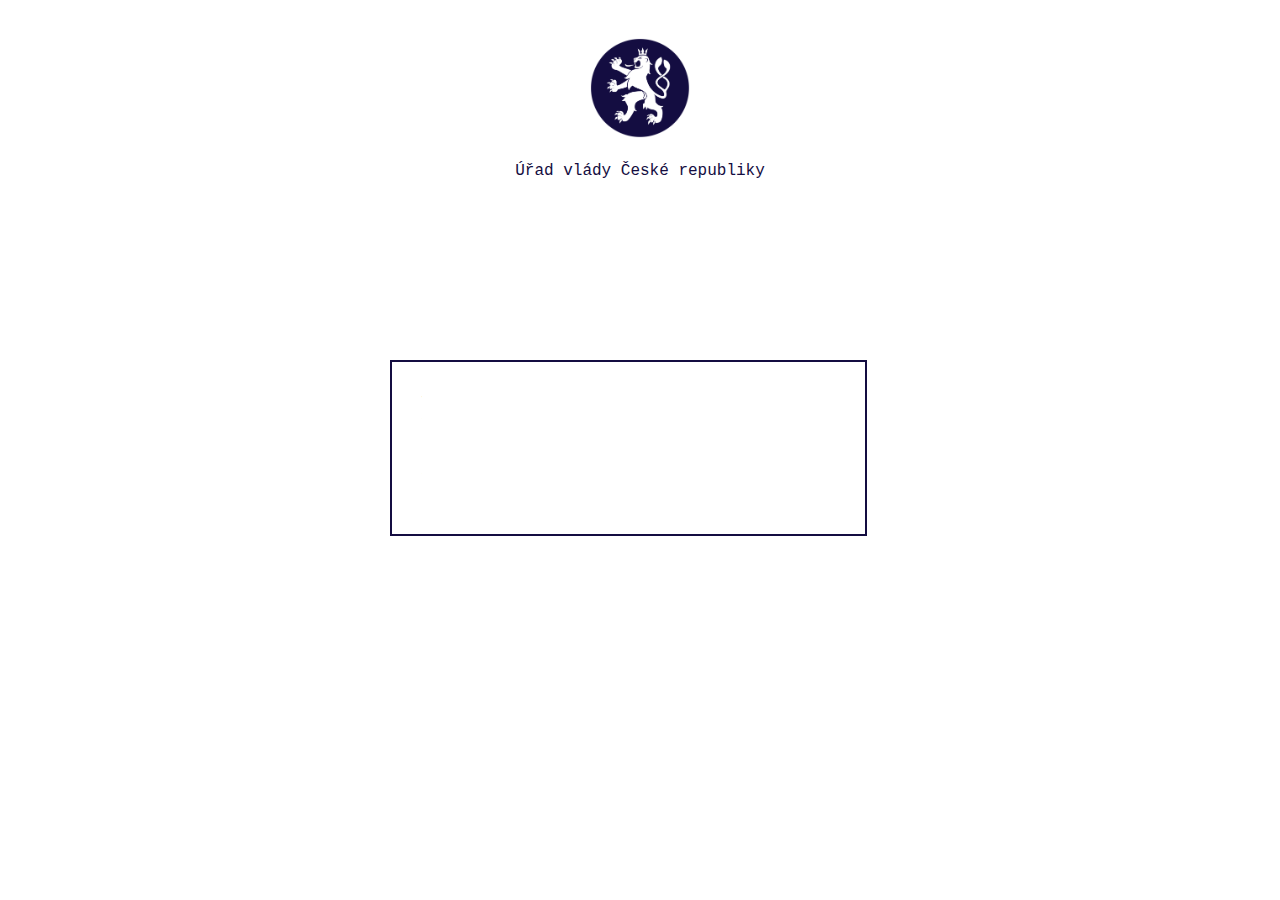
==== index.html @ 6ea396cc "Rename to index.html" ====
<!DOCTYPE html>

<html class=" js flexbox canvas canvastext webgl no-touch geolocation postmessage websqldatabase indexeddb hashchange history draganddrop websockets rgba hsla multiplebgs backgroundsize borderimage borderradius boxshadow textshadow opacity cssanimations csscolumns cssgradients cssreflections csstransforms csstransforms3d csstransitions fontface generatedcontent video audio localstorage sessionstorage webworkers no-applicationcache svg inlinesvg smil svgclippaths" lang="" style=""><head><meta http-equiv="Content-Type" content="text/html; charset=UTF-8">
    
    <meta http-equiv="X-UA-Compatible" content="IE=edge,chrome=1">
    <title>Trenažer očkování v ČR</title>

    <meta name="author" content="Fabian Burghardt, Vinzenz Aubry, Franz Becker">
    <meta name="publisher" content="Vinzenz Aubry, Fabian Burghardt">
    <meta name="copyright" content="Vinzenz Aubry, Fabian Burghardt">
    <meta name="description" content="Berghaintrainer. An interactive video training for getting into nightclubs.">
    <meta name="keywords" content="berghain, berghaintrainer, berlin, club, sven, video, training">

    <meta name="twitter:card" content="Berghaintrainer">
    <meta name="twitter:title" content="Berghaintrainer">
    <meta name="twitter:description" content="Berghaintrainer. An interactive video training for getting into nightclubs.">
    <meta name="twitter:creator" content="Fabian Burghardt, Vinzenz Aubry, Franz Becker">
    <meta name="twitter:image" content="https://www.berghaintrainer.com/img/thumbnail.png&lt;">

    <meta property="og:title" content="Berghaintrainer">
    <meta property="og:url" content="https://www.berghaintrainer.com/img/thumbnail.png">
    <meta property="og:image" content="https://www.berghaintrainer.com/img/thumbnail.png">

    <meta http-equiv="content-language" content="en">
    <meta name="viewport" content="user-scalable=no, initial-scale=1, maximum-scale=1">
    <link rel="icon" type="image/x-icon" href="https://berghaintrainer.com/favicon.ico">

<script src="js/osd.js"></script>
<script src="js/f.txt"></script>
<script src="js/f(1).txt" id="google_shimpl"></script>
<script type="text/javascript" async="" src="js/analytics.js"></script>
<script data-ad-client="ca-pub-1758545721344943" async="" src="js/f(2).txt" data-checked-head="true"></script>

    <!-- Analytics -->
    <!-- Global site tag (gtag.js) - Google Analytics -->
<!--     
    <script async="" src="./Berghaintrainer_files/js"></script>
    <script>
        window.dataLayer = window.dataLayer || [];
        function gtag() { dataLayer.push(arguments); }
        gtag('js', new Date());

        gtag('config', 'UA-77876031-1', { 'anonymize_ip': true });
    </script>
-->

    <script>
      function setCookie(name,value,days) {
    var expires = "";
    if (days) {
        var date = new Date();
        date.setTime(date.getTime() + (days*24*60*60*1000));
        expires = "; expires=" + date.toUTCString();
    }
    document.cookie = name + "=" + (value || "")  + expires + "; path=/";
  }
    function getCookie(name) {
        var nameEQ = name + "=";
        var ca = document.cookie.split(';');
        for(var i=0;i < ca.length;i++) {
            var c = ca[i];
            while (c.charAt(0)==' ') c = c.substring(1,c.length);
            if (c.indexOf(nameEQ) == 0) return c.substring(nameEQ.length,c.length);
        }
        return null;
    }

    var c = getCookie("hasPlayed");
    console.log(c)

    if(c == "true"){
      window.location = "https://berghaintrainer.com/donate.html";
    }else{
      setCookie("hasPlayed", true, 1);
    }

    </script>

    <link rel="stylesheet" href="css/normalize.min.css">
    <link rel="stylesheet" href="css/main.css">
    <link rel="stylesheet" href="css/pace.css">

    <script src="js/modernizr-2.8.3.min.js"></script>
<meta http-equiv="origin-trial" content="[base64]"><link rel="preload" href="./Berghaintrainer_files/f(3).txt" as="script"><script type="text/javascript" src="./Berghaintrainer_files/f(3).txt"></script><link rel="preload" href="./Berghaintrainer_files/f(4).txt" as="script"><script type="text/javascript" src="./Berghaintrainer_files/f(4).txt"></script></head>

<body class="pace-done">
    
<div class="pace  pace-inactive"><div class="pace-progress" data-progress-text="100%" data-progress="99" style="transform: translate3d(100%, 0px, 0px);">
  <div class="pace-progress-inner"></div>
</div>

<div class="pace-activity"></div></div>
    <script src="js/pace.min.js"></script>

    <div id="notchrome" style="display: none;">
        <img src="img/logo.png" class="logo">
        <div class="logotext">Úřad vlády České republiky</div>

        <span>Omlouváme se, Trenažer očkování vyžaduje prohlížeč Google Chrome.</span>
    </div>
    <div id="nomedia" style="display: none;">
        <img src="img/logo.png" class="logo">
        <div class="logotext">Úřad vlády České republiky</div>

        <span>Omlouváme se, ale Trenažer očkování potřebuje analyzovat vaši tvář a hlas. Z tohoto důvodu je potřebný přístup k vaší kameře a mikrofonu.
            <strong>Prosím, povolte přístup</strong> kliknutí na ikonu zámku v panelu URL adresy.
            <a id="reloader" style="float:none;">Poté klikněte na aktualizaci stránky a načtěte stránku znovu.</a> Děkujeme.</span>
    </div>

    <div id="noAutoplay" style="display: none;">
        <img src="img/logo.png" class="logo">
        <div class="logotext">Úřad vlády České republiky</div>
        
        <span>Jste připraveni zkusit očkování?</span>
        <div class="readyButton" onclick="createAudio()"><p>ANO</p></div>
    </div>

    <div id="notdesktop" style="display: none;">
        <img src="img/logo.png" class="logo">
        <div class="logotext">Úřad vlády České republiky</div>

        <p>Omlouváme se, Trenažer očkování nepodporuje mobilní zařízení. Co třeba odeslat
            <a href="mailto:my@email.address?subject=Trenazer-ockovani&amp;body=Are%20you%20ready%20for%20Sven?%0ahttps://www.berghaintrainer.com">e‑mail</a>
            jako připomínku?</p>
    </div>

    <audio src="videos/sound.mp3" loop="" id="soundbg"></audio>

    <audio src="videos/soundintro.mp3" id="introsound"></audio>
    <div id="container_all">
        <div id="cam_container" class="container_small">
            <video id="videoel" width="300" height="225" preload="auto" loop="">
            </video>
            <canvas id="cam_overlay" width="300" height="225"></canvas>
        </div>
        <div id="emotion_chart" style="display: none;">
            <span class="factors">známosti bohatsví loajalita AB-faktor</span>
        </div>

        <div id="waveform" style="display: block;">
        </div>
        
        <div id="intro">
            <img src="img/logo.png" class="logo">
            <div class="logotext">Úřad vlády České republiky</div>

            <div class="box">
                <span>
                    <a class="h1 go">Vítejte v Trenažeru očkování.
                        <span>&nbsp;</span>
                    </a>
                    <br>
                    <a class="h2 go">Trenažer potřebuje přístup k vaší webkameře
                        <span>&nbsp;</span>
                    </a>
                    <br>
                    <a class="h3 go">a mikrofonu pro analýzu řeči vašeho těla.
                        <span>&nbsp;</span>
                    </a>
                    <br>
                    <a class="h4 go">Zvyšte hlasitost zvuku a
                        <strong>řekněte OUKEJ</strong>
                        <span>&nbsp;</span>
                    </a>
                    <br>
                    <a class="h5 go">pro zahájení vašeho tréninku.
                        <span>&nbsp;</span>
                    </a>
                    <span>
            </span></span></div>
        </div>
        <div class="videosection">
            <h3 id="subtitle"></h3>
            <video id="introvideo">
                <source src="videos/intro.mp4" type="video/mp4">
            </video>
            <div id="videoloader" style="display: none;">
                <img class="logo2 loader" src="img/logo.png">
            </div>
            <video id="main1" style="display: none;">
                <source type="video/mp4" src="videos/question1-1.mp4">
            </video>
            <video id="main2" style="display: none;">
                <source type="video/mp4" src="videos/question2-1.mp4">
            </video>
            <video id="main3" style="display: none;">
                <source type="video/mp4" src="videos/question3-1.mp4">
            </video>
            <video id="main4" style="display: none;">
                <source type="video/mp4" src="videos/question4-1.mp4">
            </video>
        </div>
        <img src="img/speak.png" class="speakCircle" style="display: none;">
        <div id="end" style="display: none;">
            <span>
                <div id="getin"></div>
                <br>
                <span class="resulz"></span>
                <br>
                <br>
                <br>
                <br>
                <br>Sdílejte vaše výsledky:
                <br>
                <br>
                <img src="img/twitter.png" class="sharer button tweetz" data-sharer="twitter" data-hashtags="cekamnavakcinu" data-url="https://ockovacka.cz">
                <img src="img/facebook.png" class="sharer button" data-sharer="facebook" data-url="https://ockovacka.com">
                <br>
                <br>
                <a href="http://sansho.studio/" style="text-decoration: none; color: yellow"></a>
            </span>

        </div>
        <div id="norecognition" style="display: none;">
            <div class="alertbox">
                <p>Hlas nebyl rozpoznán. Zkuste prosím znovy načíst stránku.</p>
                <button id="refreshButton">Načíst znovu</button>
            </div>
        </div>
        <div id="nomicallowed" style="display: none;">
            <div class="alertbox">
                <p>Prosím povolte přístup k vašemu mikrofonu. Potřebujeme jej k analýze vašeho hlasu.</p>
                <button id="refreshButton">Načíst znovu</button>
            </div>
        </div>
        <div class="recognitionwrapper">
            <!-- Recognition Language Selection, Debug Info and Text result. -->
            <select id="select_language" onchange="updateCountry()"></select>
            <select id="select_dialect"></select>
            <div id="info">
                <p id="info_start">Klikněte na ikonu mikrofonu a začněte mluvit.</p>
                <p id="info_speak_now">Mluvte.</p>
                <p id="info_no_speech">Hlas nebyl rozpoznán. Možná budete muset
                    <a href="https://support.google.com/chrome/bin/answer.py?hl=en&amp;answer=1407892">
                        změnit nastavení mikrofonu</a>.</p>
                <p id="info_no_microphone" style="display:none">
                    Mikrofon nebyl detekován. Ujistěte se, že máte zapojený mikrofon a že jeho
                    <a href="https://support.google.com/chrome/bin/answer.py?hl=en&amp;answer=1407892">
                        nastavení</a> je správné.</p>
                <p id="info_allow">Klikněte nahoře na tlačítko "Povolit" pro aktivaci mikrofonu.</p>
                <p id="info_denied">Povolení k použití mikrofonu bylo odmítnuto.</p>
                <p id="info_blocked">Povolení k použití mikrofonu je zablokováno. Pro změnu jděte na adresu chrome://settings/contentExceptions#media-stream</p>
                <p id="info_upgrade">Web Speech API není tímto prohlížečem podporováno. Upgradujte prosím na
                    <a href="https://www.google.com/chrome">Chrome</a>
                    ve verzi 25 nebo vyšší.</p>
            </div>
            <div id="results">
                <span id="final_span" class="final"></span>
                <span id="interim_span" class="interim"></span>
                <p>
            </p></div>
            <!--container all div close -->
        </div>

        <div id="redFlash" style="display: none;"></div>

        <script src="js/jquery.min.js"></script>
        <script>window.jQuery || document.write('<script src="js/vendor/jquery-1.11.2.min.js"><\/script>')</script>
        <script src="js/sharer.min.js"></script>
        <!--Speach Recognition-->
        <script src="js/annyang.min.js"></script>
        <!--Face tracking -->
        <script src="js/utils.js"></script>
        <script src="js/clmtrackr.min.js"></script>
        <script src="js/model_pca_20_svm_emotionDetection.js"></script>
        <!--Speech & emotion evaluation -->
        <script src="js/Stats.js"></script>
        <script src="js/d3.min.js"></script>
        <script src="js/emotion_classifier.js"></script>
        <script src="js/emotionmodel.js"></script>

        <!-- main wavesurfer.js lib -->
        <script src="js/wavesurfer.min.js"></script>
        <!-- wavesurfer.js microphone -->
        <script src="js/wavesurfer.microphone.min.js"></script>

        <!-- wavesurfer.js microphone -->
        <script src="js/logsKopie.js"></script>
        


</div>

<ins class="adsbygoogle adsbygoogle-noablate" data-adsbygoogle-status="done" style="display: none !important;"><ins id="aswift_0_expand" style="display:inline-table;border:none;height:0px;margin:0;padding:0;position:relative;visibility:visible;width:0px;background-color:transparent;" tabindex="0" title="Advertisement" aria-label="Advertisement"><ins id="aswift_0_anchor" style="display:block;border:none;height:0px;margin:0;padding:0;position:relative;visibility:visible;width:0px;background-color:transparent;"><iframe id="aswift_0" name="aswift_0" style="left:0;position:absolute;top:0;border:0;width:undefinedpx;height:undefinedpx;" sandbox="allow-forms allow-popups allow-popups-to-escape-sandbox allow-same-origin allow-scripts allow-top-navigation-by-user-activation" frameborder="0" src="./Berghaintrainer_files/ads.html" marginwidth="0" marginheight="0" vspace="0" hspace="0" allowtransparency="true" scrolling="no" allowfullscreen="true" data-google-container-id="a!0" data-load-complete="true"></iframe></ins></ins></ins><iframe id="google_osd_static_frame_563300173250" name="google_osd_static_frame" style="display: none; width: 0px; height: 0px;" src="./Berghaintrainer_files/saved_resource.html"></iframe><canvas width="11px" height="781px" id="renderCanvas" style="display:none;"></canvas></body><iframe id="google_esf" name="google_esf" src="./Berghaintrainer_files/zrt_lookup.html" data-ad-client="ca-pub-1758545721344943" style="display: none;"></iframe>

</html>
---- css/main.css ----
body > :not(.pace),body:before,body:after {
  -webkit-transition:opacity .4s ease-in-out;
  -moz-transition:opacity .4s ease-in-out;
  -o-transition:opacity .4s ease-in-out;
  -ms-transition:opacity .4s ease-in-out;
  transition:opacity .4s ease-in-out
}
body:not(.pace-done) > :not(.pace),body:not(.pace-done):before,body:not(.pace-done):after {
  opacity:0
}
/*! HTML5 Boilerplate v5.0 | MIT License | http://h5bp.com/ */
* {text-decoration: none; padding:0; margin:0; -webkit-user-select: none;outline: none}
html {
    color: #140d41;
    background-color: #140d41;
    font-size: 1em;
    line-height: 1.4;
    font-family: 'Courier';
    outline: none
    -webkit-user-select: none;
}

::-moz-selection {
    background: #b3d4fc;
    text-shadow: none;
}

::selection {
    background: #b3d4fc;
    text-shadow: none;
}

#sansho{
    color: #140d41;
    z-index: 999999999999;
    position: absolute;
    bottom: 20px;
    left: 25px;
    cursor: pointer;
    font-size: 0.7em;
    text-decoration: none;
}

#waveform{
  width: 300px;
  top: -30px;
  right: 30px;
  position: absolute;
  z-index: 30;
}

#curated{
  display: flex;
  position: absolute;
  justify-content: center;
  left: 0px;
  width: 100%;
  bottom: 15px;
}

.curated1{
  color: white;
}
.twentypx{
  margin-right: 40px;
  color: white;
}
.curated1{
    border-bottom:2px solid transparent;
}
.curated1:hover{
  border-bottom:2px solid white;
}

hr {
    display: block;
    height: 1px;
    border: 0;
    border-top: 1px solid #ccc;
    margin: 1em 0;
    padding: 0;
}

wave{
  border-right-style: none!important;
}

#reloader{
  text-decoration: underline;
  cursor: pointer;
  display: inline-block;
}

audio,
canvas,
iframe,
img {
    vertical-align: middle;
}

fieldset {
    border: 0;
    margin: 0;
    padding: 0;
}

textarea {
    resize: vertical;
}

.browserupgrade {
    margin: 0.2em 0;
    background: white;
    color: #140d41;
    padding: 0.2em 0;
}


/* ==========================================================================
   Author's custom styles
   ========================================================================== */



.videosection video
{
    position: fixed;
    top: 50%;
    left: 50%;
    min-width: 100%;
    min-height: 100%;
    width: auto;
    height: auto;
    z-index: -100;
    -webkit-transform: translateX(-50%) translateY(-50%);
}




.permissions{
    position: fixed;
    width: auto;
    height: auto;
    background-color: red;
}

/*video
{
    width: 100%;
    height: auto;
    min-height: 100%;
}*/

#intro {
    z-index: 10;
    width: 100%;
    height: 100%;
    position: absolute;
    left: 0;
    top: 0;
    background: white;
    color: #140d41;
}


.logo{
    width: 100px;
    position: absolute;
    left: 50%;
    margin-left: -50px;
    top: 38px;
    transition:ease 1s;
}

.logotext{
  width: 400px;
  position: absolute;
  left: 0;
  right: 0;
  margin: 0 auto;
  top: 160px;
  transition:ease 1s;
  font-size: 1rem;
  text-align: center;
}

.logo_active{
    width: 200px;
    position: absolute;
    left: 50%;
    margin-left: -100px;
    top: 50%;
    margin-top: -100px;
}


.logo2{
    width: 100px;
    position: absolute;
    left: 50%;
    margin-left: -50px;
    top: 50%;
    margin-top: -50px;
    z-index: 999;
  }


.box{
/*    position: absolute;
    left: 20vw;
    width: 60vw;
    top: 40%;
    text-align: center;*/
    position: absolute;
    left: calc(50% - 250px);
    width: 500px;
    width: auto;
    top: 40%;
    text-align: center;
    border: 2px solid #140d41;
    padding: 30px;
}
.box span{
    color: #140d41;
}
#webcam{
    width: 200px;
    height: 200px;
    position: fixed;
    left: 30px;
    top: 0;
    z-index: 99;
    margin: 0;
    padding:0;
}

#imprint{
  z-index: 12;
  width: 100%;
  min-height: 100%;
  background: red;
  position: absolute;
  left: 0px;
  top: 0px;
  z-index: 9999999;
  display: none;
}

.imprint{
  width: 80%;
  margin-top: 30px;
  margin-left: 30px;
  padding-bottom: 20px;
}

.imprintlink{
  color: #333;
  z-index: 999999999999;
  position: fixed;
  bottom: 20px;
  right: 50px;
  cursor: pointer;
  font-size: 0.7em;
}

.imprintlink:after{
  content: 'imprint';
}
.active:after{
  content: 'close';
}

#privacy{
  z-index: 12;
  width: 100%;
  min-height: 100%;
  background: red;
  position: absolute;
  z-index: 99999999;
  left: 0px;
  top: 0px;
  display: none;
}

.privacy{
  width: 80%;
  margin-top: 30px;
  margin-left: 30px;
  padding-bottom: 20px;
}

.privacylink{
  color: #333;
  z-index: 999999999999;
  position: fixed;
  bottom: 20px;
  right: 120px;
  cursor: pointer;
  font-size: 0.7em;
}

.privacylink:after{
  content: 'privacy';
}
.active:after{
  content: 'close';
}


/* ANIMATION LOADING */
.loader{
  animation: animationFrames linear 1.5s;
  animation-iteration-count: infinite;
  transform-origin: 50% 50%;
  -webkit-animation: animationFrames linear 1.5s;
  -webkit-animation-iteration-count: infinite;
  -webkit-transform-origin: 50% 50%;
}

@keyframes animationFrames{
  0% {
    transform:  rotate(0deg) ;
  }
  5% {
    transform:  rotate(0deg) ;
  }
  15% {
    transform:  rotate(90deg) ;
  }
  25% {
    transform:  rotate(90deg) ;
  }
  44% {
    transform:  rotate(180deg) ;
  }
  54% {
    transform:  rotate(180deg) ;
  }
  54% {
    transform:  rotate(180deg) ;
  }
  70% {
    transform:  rotate(270deg) ;
  }
  80% {
    transform:  rotate(270deg) ;
  }
  94% {
    transform:  rotate(360deg) ;
  }
  100% {
    transform:  rotate(360deg) ;
  }
}

@-webkit-keyframes animationFrames {
  0% {
    -webkit-transform:  rotate(0deg) ;
  }
  5% {
    -webkit-transform:  rotate(0deg) ;
  }
  15% {
    -webkit-transform:  rotate(90deg) ;
  }
  25% {
    -webkit-transform:  rotate(90deg) ;
  }
  44% {
    -webkit-transform:  rotate(180deg) ;
  }
  54% {
    -webkit-transform:  rotate(180deg) ;
  }
  54% {
    -webkit-transform:  rotate(180deg) ;
  }
  70% {
    -webkit-transform:  rotate(270deg) ;
  }
  80% {
    -webkit-transform:  rotate(270deg) ;
  }
  94% {
    -webkit-transform:  rotate(360deg) ;
  }
  100% {
    -webkit-transform:  rotate(360deg) ;
  }
}





.speakCircle {
  position: absolute;
  z-index: 999;
  width: 30vw;
  left: 35vw;
  top: 45vh;
}

.blink {
  animation: blink 1s steps(3, start) 2 forwards;
  -webkit-animation: blink 1s steps(3, start) 2 forwards;
  transition:ease 0.3s;
}
@keyframes blink {
  to {
    visibility: hidden;
  }
}
@-webkit-keyframes blink {
  to {
    visibility: hidden;
  }
}

.recognitionwrapper {
  display: none;
}

#end{
  background-color: transparent;
  width: 100%;
  height: 100%;
  position: absolute;
  left: 0;
  top: 0;
  z-index: 9999;
  color: white;
}
#end span{
  text-align: center;
  width: 100%;
  position: absolute;
  top: 20%;
  font-size: 1.2rem;
}
#end img{
  width: 50px;
  cursor: pointer;
  border-bottom:3px solid transparent;
}
#end img:hover{
  border-bottom:3px solid white;
}

#norecognition{
  width: 100%;
  height: 100%;
  position: absolute;
  left: 0;
  top: 0;
  z-index: 9999;
}

.alertbox{
  z-index: 9999;
  width: 300px;
  height: auto;
  background: #140d41;
  border: 2px solid red;
  position: absolute;
  left: 50%;
  margin-left:-150px;
  top: 50%;
  margin-top: -100px;
  color: red;
  text-align: center;
  padding: 20px;
}
#refreshButton{
  background: red;
  color: #140d41;
  padding: 3px 5px;
  border: none;
  margin-top: 20px;
}

#notchrome, #nomedia{
  z-index: 99999999999;
  width: 100vw;
  height: 100vh;
  background: white;
  position: fixed;
  top: 0px;
  left: 0px;
}
#notchrome span{
  width: 300px;
  text-align: center;
  height: 30px;
  position: absolute;
  left: 50%;
  margin-left: -150px;
  top: 50%;
  margin-top: 100px;
}
#nomedia span{
  width: 60%;
  text-align: center;
  height: 30px;
  position: absolute;
  left: 20%;
  top: 40%;
}

#notdesktop{
  z-index: 999999999999;
  width: 100vw;
  height: 100vh;
  background: white;
  position: fixed;
  top: 0px;
  left: 0px;
}

#notdesktop p{
  width: 90vw;
  text-align: center;
  height: 30px;
  position: absolute;
  top: 20%;
  margin-top: 100px;
  margin-left: 5vw;
  float: none;
}

#notdesktop p a {
    float: none;
}

#noAutoplay{
  z-index: 99999999999;
  width: 100vw;
  height: 100vh;
  background: white;
  position: fixed;
  top: 0px;
  left: 0px;
  display: flex;
  justify-content: center;
  align-items: center;
  flex-direction: column;
  font-size: 2rem;
  display: none;

}

#noAutoplay .readyButton{
  background-color: #140d41;
  padding: 10px 25px 10px 25px;
  cursor: pointer;
  margin-top: 25px;
  margin-bottom: 10vh;
  transition: all 0.3s ease;
}

.readyButton:hover {
  transform: scale(1.1);
}

#noAutoplay .readyButton p {
  color: white;
  font-size: 1.6rem;
}

#subtitle{
  position: absolute;
  left: 0;
  bottom: 50px;
  color: white;
  text-align: center;
  width: 100%;
  pointer-events:none;
  font-size: 2em;
  font-weight: 400;
}

.typewrite{pointer-events:none;}

#redFlash {
  background-color: red;
/*  background-color: #ffff00;*/
  position: fixed;
  top: 0;
  left: 0;
  width: 100vw;
  height: 100vh;
  mix-blend-mode: multiply;
  z-index: 999;
}

.prePermissions {
  z-index: 99999999;
}

/* ==========================================================================
   Media Queries
   ========================================================================== */

@media only screen and (min-width: 35em) {

}

@media print,
       (-o-min-device-pixel-ratio: 5/4),
       (-webkit-min-device-pixel-ratio: 1.25),
       (min-resolution: 120dpi) {

}

/* ==========================================================================
   Helper classes
   ========================================================================== */

.hidden {
    display: none !important;
    visibility: hidden;
}

.visuallyhidden {
    border: 0;
    clip: rect(0 0 0 0);
    height: 1px;
    margin: -1px;
    overflow: hidden;
    padding: 0;
    position: absolute;
    width: 1px;
}

.visuallyhidden.focusable:active,
.visuallyhidden.focusable:focus {
    clip: auto;
    height: auto;
    margin: 0;
    overflow: visible;
    position: static;
    width: auto;
}

.invisible {
    visibility: hidden;
}

.clearfix:before,
.clearfix:after {
    content: " ";
    display: table;
}

.clearfix:after {
    clear: both;
}

.clearfix {
    *zoom: 1;
}

/* ==========================================================================
   Print styles
   ========================================================================== */

@media print {
    *,
    *:before,
    *:after {
        background: transparent !important;
        color: #140d41 !important;
        box-shadow: none !important;
        text-shadow: none !important;
    }

    a,
    a:visited {
        text-decoration: underline;
    }

    a[href]:after {
        content: " (" attr(href) ")";
    }

    abbr[title]:after {
        content: " (" attr(title) ")";
    }

    a[href^="#"]:after,
    a[href^="javascript:"]:after {
        content: "";
    }

    pre,
    blockquote {
        border: 1px solid #999;
        page-break-inside: avoid;
    }

    thead {
        display: table-header-group;
    }

    tr,
    img {
        page-break-inside: avoid;
    }

    img {
        max-width: 100% !important;
    }

    p,
    h2,
    h3 {
        orphans: 3;
        widows: 3;
    }

    h2,
    h3 {
        page-break-after: avoid;
    }
}








.resulz{
  width: auto!important;
  height: auto!important;
  display: inline-block!important;
  position: relative!important;
  top: 0!important;
  left: 0!important;
}

/* CAM */
#cam_overlay {
  position: absolute;
  top: 0px;
  left: 0px;
  -o-transform : scaleX(-1);
  -webkit-transform : scaleX(-1);
  transform : scaleX(-1);
  -ms-filter : fliph; /*IE*/
  filter : fliph; /*IE*/
}

#videoel {
  -o-transform : scaleX(-1);
  -webkit-transform : scaleX(-1);
  transform : scaleX(-1);
  -ms-filter : fliph; /*IE*/
  filter : fliph; /*IE*/
}

#cam_container {
position: absolute;
width: 370px;
z-index: 11;
left: 30px;
top: 30px;
transform-origin: 0 0;
transition:ease 0.2s;
}
.container_small{
  transform: scale(0.5);
}
.container_big{
  transform:scale(1);
}

.factors{
    position: absolute;
    width: 400px;
    word-spacing: 10px;
    left: 22px;
    color: white;
    font-size: 13px;
    top: -8px;
    text-align: left;
}


/*#emotion_chart {
margin: 0 auto;
width: 400px;
position: absolute;
left: 0;
bottom: 20px;
}*/

#emotion_chart {
    margin: 0 auto;
    width: 300px;
    text-align: center;
    position: absolute;
    left: calc(50% - 150px);
    top: 30px;
}

#weite40{
  transform: translateX(0px);
}
#weite100{
  transform: translateX(15px);
}
#weite160{
  transform: translateX(40px);
}
#weite220{
  transform: translateX(65px);
}

@media only screen and (max-width: 600px) {
.box{
  transform: scale(0.7);
  border: none;
}
}





@-webkit-keyframes typing {
    from { width: 100%;  }
    to { width:0% }
}
.h1, .h2, .h3, .h4, .h5 { 
    position: relative; 
    float:left;
}
a span {
    position:absolute;
    top:0;
    right:0;
    width:100%;
    background: white;
    box-sizing: border-box;
}
.h1.go span{
     -webkit-animation: typing 1.9s steps(27) forwards;
}

.h2.go span{
     -webkit-animation: typing 2s steps(39) forwards;
                        animation-delay: 2.1s;
}
.h3.go span{
     -webkit-animation: typing 2.1s steps(47) forwards;
                        animation-delay: 4.1s;
}

.h4.go span{
     -webkit-animation: typing 2s steps(31) forwards;
                        animation-delay: 7.1s;
}

.h5.go span{
     -webkit-animation: typing 1.7s steps(23) forwards;
                        animation-delay: 9.1s;
}

/* INTERFACE RESPONSIVE */

@media (max-width: 1000px) {
#emotion_chart {
    left: 3px;
    top: 171px;
    z-index: 99;
    transform: scale(0.9);
}
#waveform{
    top: 180px;
    left: 30px;
    width: 240px;
}
.container_big{
  transform: scale(0.8);
}
}
@media (max-width: 850px) {
  #curated{
    font-size: 0.8em;
  }
  .twentypx{
    margin-right: 15px;
  }
}
---- css/pace.css ----
html{
  background: #140d41;
}

.pace {
  -webkit-pointer-events: none;
  pointer-events: none;
  -webkit-user-select: none;
  -moz-user-select: none;
  user-select: none;
}

.pace-inactive {
  display: none;
}

.pace .pace-progress {
  background-color: white;
  position: fixed;
  z-index: -1;
  top: 0;
  right: 100%;
  bottom: 0;
  width: 100%;
}


.pace .pace-progress:after {
  display: block;
  position: fixed;
  top: 50vh;
  right: 100px;
  content: attr(data-progress-text);
  font-family: 'Courier';
  font-size: 5rem;
  line-height: 1;
  text-align: right;
  color: #140d41;
}
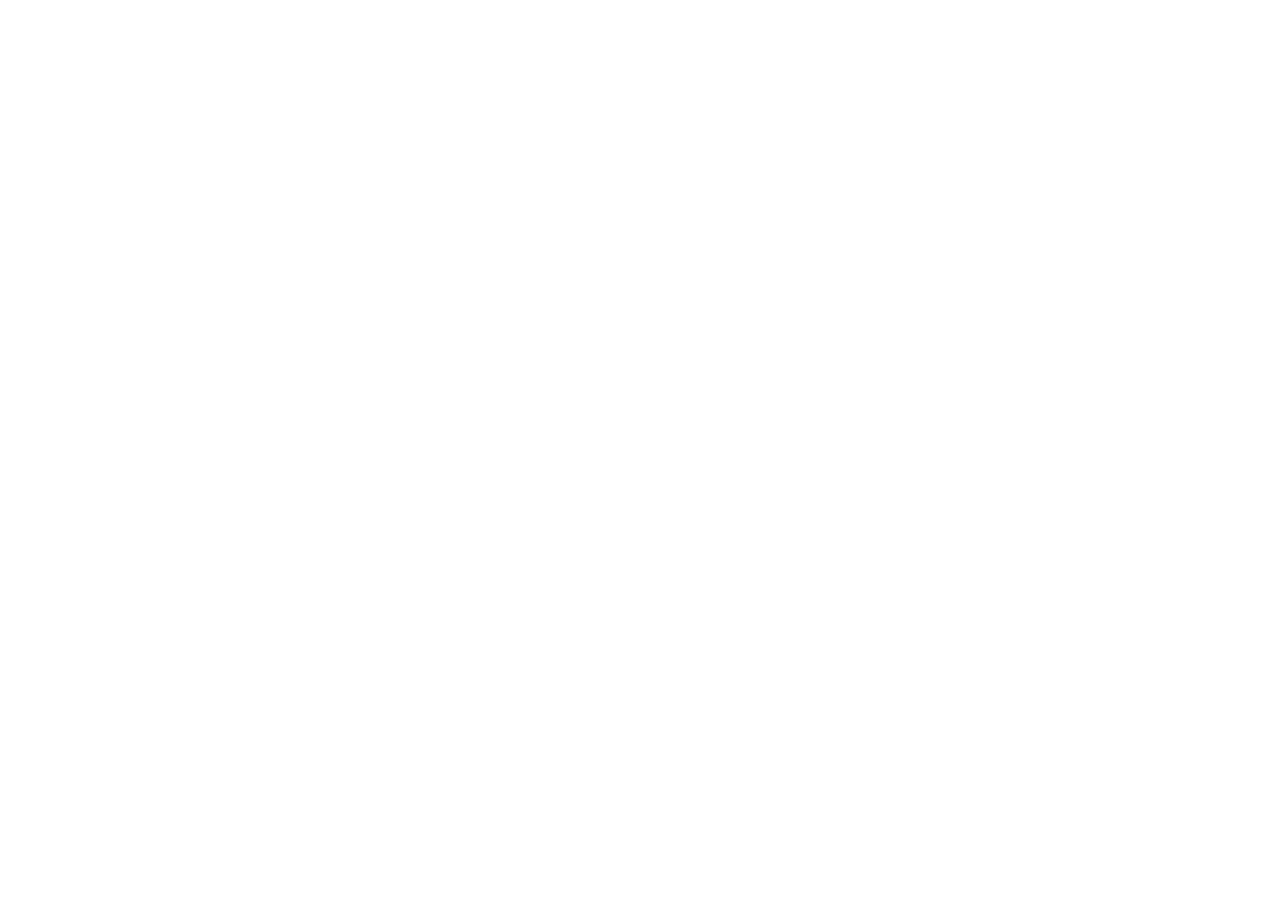
==== commit 7b90c2d7: "Update index.html" ====
--- a/index.html
+++ b/index.html
@@ -5,21 +5,21 @@
     <meta http-equiv="X-UA-Compatible" content="IE=edge,chrome=1">
     <title>Trenažer očkování v ČR</title>
 
-    <meta name="author" content="Fabian Burghardt, Vinzenz Aubry, Franz Becker">
-    <meta name="publisher" content="Vinzenz Aubry, Fabian Burghardt">
-    <meta name="copyright" content="Vinzenz Aubry, Fabian Burghardt">
-    <meta name="description" content="Berghaintrainer. An interactive video training for getting into nightclubs.">
-    <meta name="keywords" content="berghain, berghaintrainer, berlin, club, sven, video, training">
-
-    <meta name="twitter:card" content="Berghaintrainer">
-    <meta name="twitter:title" content="Berghaintrainer">
-    <meta name="twitter:description" content="Berghaintrainer. An interactive video training for getting into nightclubs.">
-    <meta name="twitter:creator" content="Fabian Burghardt, Vinzenz Aubry, Franz Becker">
-    <meta name="twitter:image" content="https://www.berghaintrainer.com/img/thumbnail.png&lt;">
-
-    <meta property="og:title" content="Berghaintrainer">
-    <meta property="og:url" content="https://www.berghaintrainer.com/img/thumbnail.png">
-    <meta property="og:image" content="https://www.berghaintrainer.com/img/thumbnail.png">
+    <meta name="original-software-and-video-authors" content="Fabian Burghardt, Vinzenz Aubry, Franz Becker">
+    <!-- Many thanks and sorry for the appropriation. We hope you will understand it. -->
+
+    <meta name="description" content="Očkovačka. Interaktivní video trénink očkování proti COVID-19 v ČR roku 2021.">
+    <meta name="keywords" content="očkovačka, očkovačka.cz, covid, koronavirus, vakcína, vtip, trénink">
+
+    <meta name="twitter:card" content="Očkovačka">
+    <meta name="twitter:title" content="Očkovačka">
+    <meta name="twitter:description" content="Očkovačka. Podaří se Vám dostat se na očkování proti COVID-19? Interaktivní video trénink průběhu očkování proti COVID-19 v ČR roku 2021.">
+    <meta name="twitter:creator" content="Občané ČR">
+    <meta name="twitter:image" content="https://www.vlada.cz/assets/media-centrum/aktualne/2Z6_2874-do-textu.jpg">
+
+    <meta property="og:title" content="Očkovačka">
+    <meta property="og:url" content="https://očkovačka.cz">
+    <meta property="og:image" content="https://www.vlada.cz/assets/media-centrum/aktualne/2Z6_2874-do-textu.jpg">
 
     <meta http-equiv="content-language" content="en">
     <meta name="viewport" content="user-scalable=no, initial-scale=1, maximum-scale=1">
@@ -120,7 +120,7 @@
         <div class="logotext">Úřad vlády České republiky</div>
 
         <p>Omlouváme se, Trenažer očkování nepodporuje mobilní zařízení. Co třeba odeslat
-            <a href="mailto:my@email.address?subject=Trenazer-ockovani&amp;body=Are%20you%20ready%20for%20Sven?%0ahttps://www.berghaintrainer.com">e‑mail</a>
+            <a href="mailto:my@email.address?subject=Trenazer-ockovani&amp;body=Are%20you%20ready%20for%20Sven?%0ahttps://ockovacka.cz">e‑mail</a>
             jako připomínku?</p>
     </div>
 
